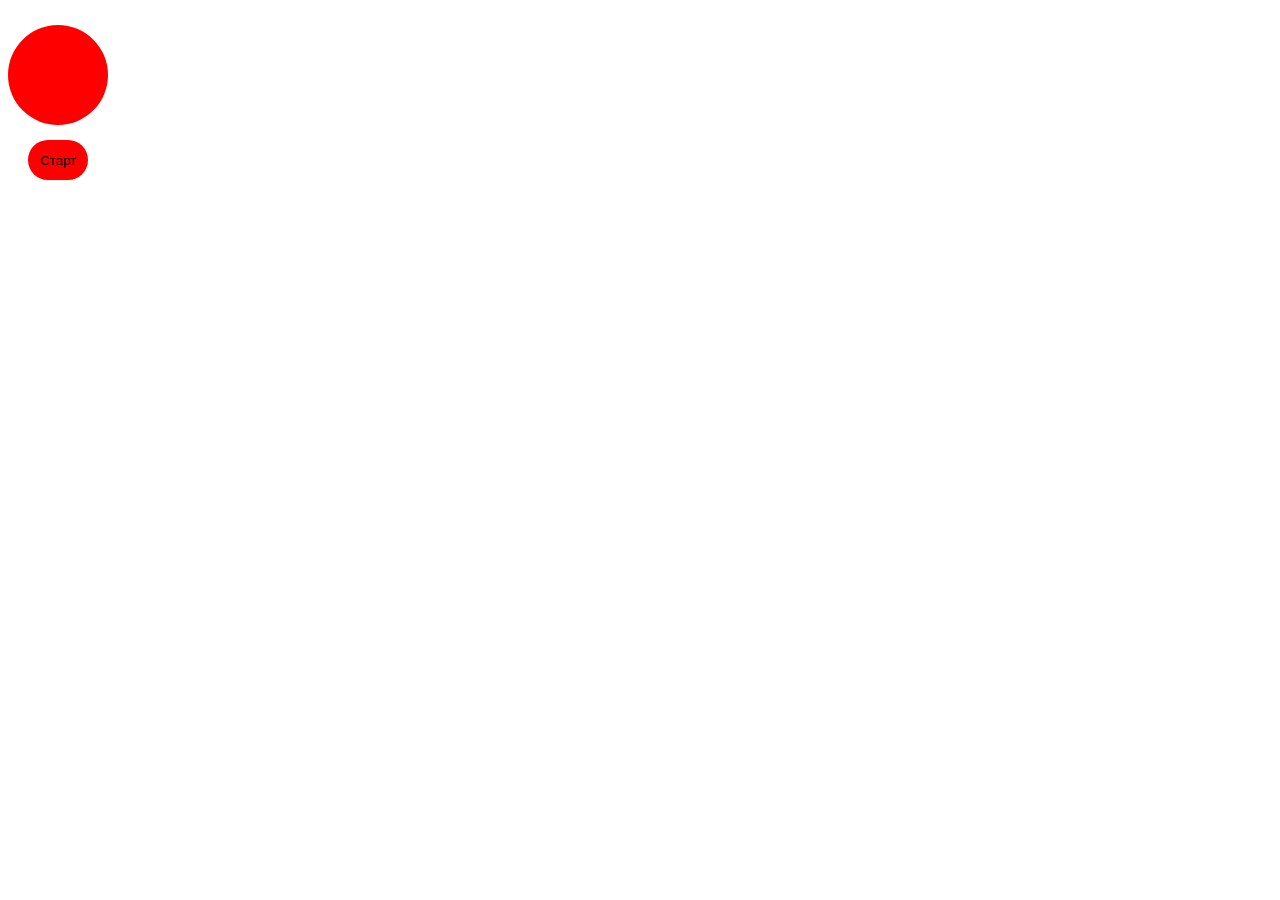
==== lesson 7/animation/index.html @ bbb175c9 "Первая правка" ====
<!DOCTYPE html>
<html lang="en">
<head>
    <meta charset="UTF-8">
    <meta name="viewport" content="width=device-width, initial-scale=1.0">
    <meta http-equiv="X-UA-Compatible" content="ie=edge">
    <title>Document</title>
    <link rel="stylesheet" href="css/main.css">
</head>
<body>
    <button class="btn">Старт</button>
    <div class="box"></div>
    <script src="js/script.js"></script>
</body>
</html>
---- lesson 7/animation/css/main.css ----
.box {
	left: 8px;
    top: 25px;
	position: absolute;
	width: 100px;
	height: 100px;
	background: red;
	border-radius: 50px;
}
.btn {
    left: -32px;
    top: 120px;
    position: absolute;
    display: block;
    width: 60px;
    height: 40px;
    background-color: red;
    margin-left: 60px;
    margin-top: 20px;
    border: none;
    border-radius: 20px;
}
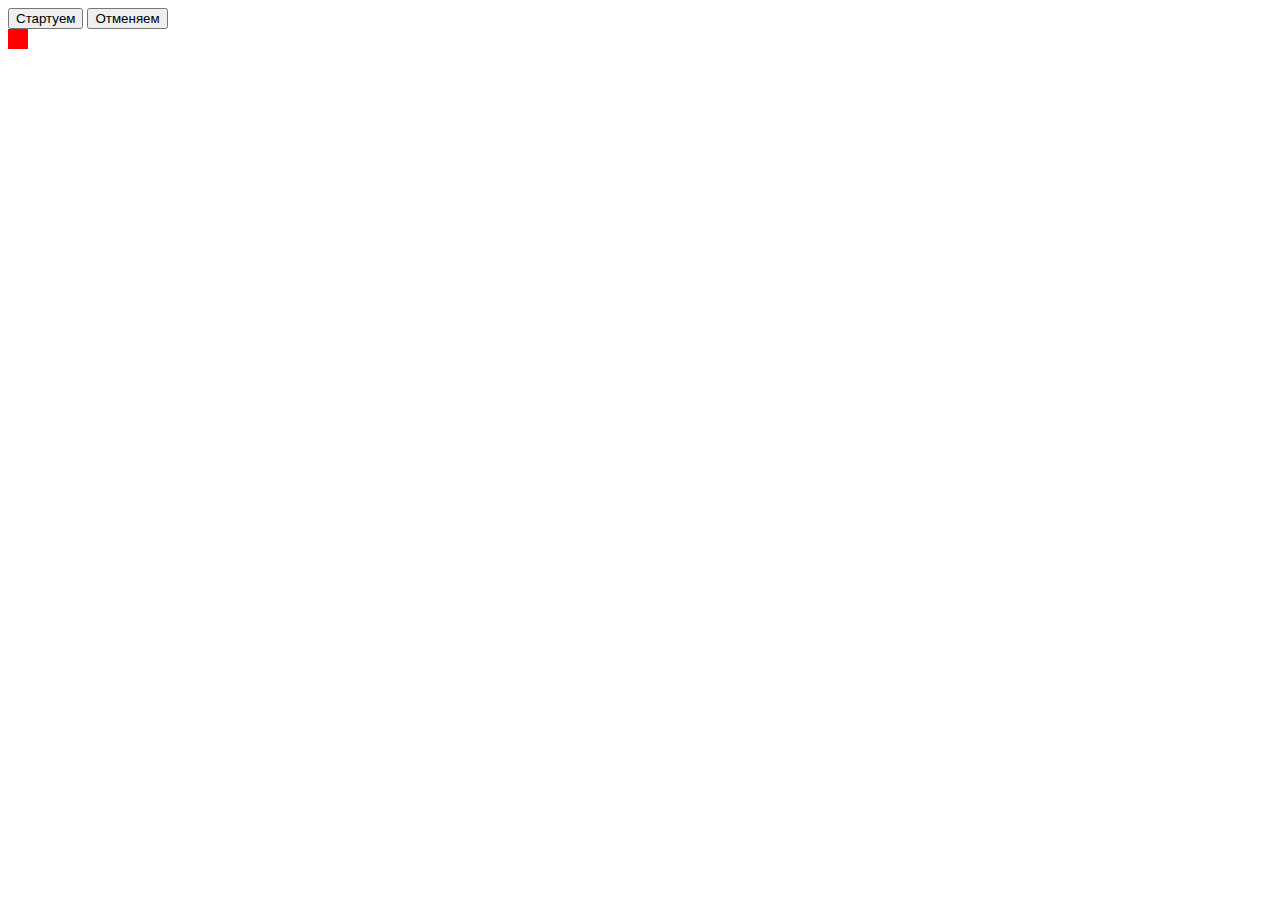
==== commit 0ca407dd: "правка" ====
--- a/lesson 7/animation/index.html
+++ b/lesson 7/animation/index.html
@@ -1,15 +1,40 @@
-<!DOCTYPE html>
-<html lang="en">
-<head>
-    <meta charset="UTF-8">
-    <meta name="viewport" content="width=device-width, initial-scale=1.0">
-    <meta http-equiv="X-UA-Compatible" content="ie=edge">
-    <title>Document</title>
-    <link rel="stylesheet" href="css/main.css">
-</head>
-<body>
-    <button class="btn">Старт</button>
-    <div class="box"></div>
-    <script src="js/script.js"></script>
-</body>
+<!DOCTYPE html>
+<html lang="en">
+<head>
+    <meta charset="UTF-8">
+    <meta name="viewport" content="width=device-width, initial-scale=1.0">
+    <meta http-equiv="X-UA-Compatible" content="ie=edge">
+    <title>Document</title>
+</head>
+<body>
+	<div class="box">
+		<button onclick="start_animation()">Стартуем</button>
+		<button onclick="cancel_animation()">Отменяем</button>
+		<div id="box" style="height: 20px; width: 20px; background-color: red"></div>
+	</div>
+</body>
+<script>
+	let height = 20,
+	    width = 20,
+	    id = null
+
+	function animation() {
+	    height++;
+	    width++;
+	    var element = document.getElementById("box");
+	    element.style.height = height + "px";
+	    element.style.width = width + "px";
+
+	    console.log(element.style.height);
+	    id = requestAnimationFrame(animation);
+	}
+
+	function start_animation() {
+	    id = requestAnimationFrame(animation);
+	}
+
+	function cancel_animation() {
+	    cancelAnimationFrame(id);
+	}
+</script>
 </html>